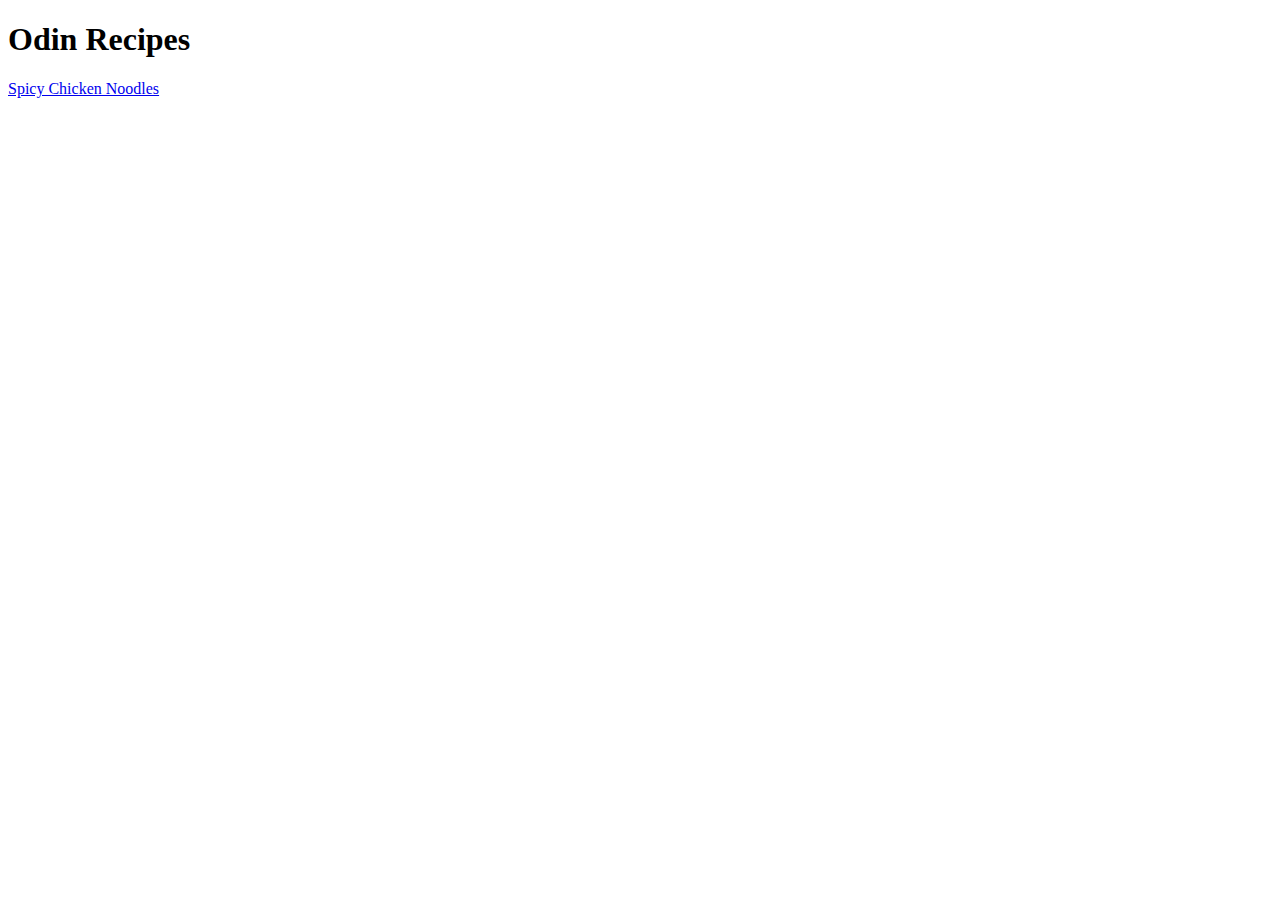
==== index.html @ 63b7c12d "Index page and Recipe added." ====
<!DOCTYPE html>
<html lang="en">
<head>
    <meta charset="UTF-8">
    <meta name="viewport" content="width=device-width, initial-scale=1.0">
    <title>Basic Recipes Website</title>
</head>

<body>
    <h1>Odin Recipes</h1>
    <a href="./recipes/spicynoodles.html">Spicy Chicken Noodles</a>
</body>
</html>
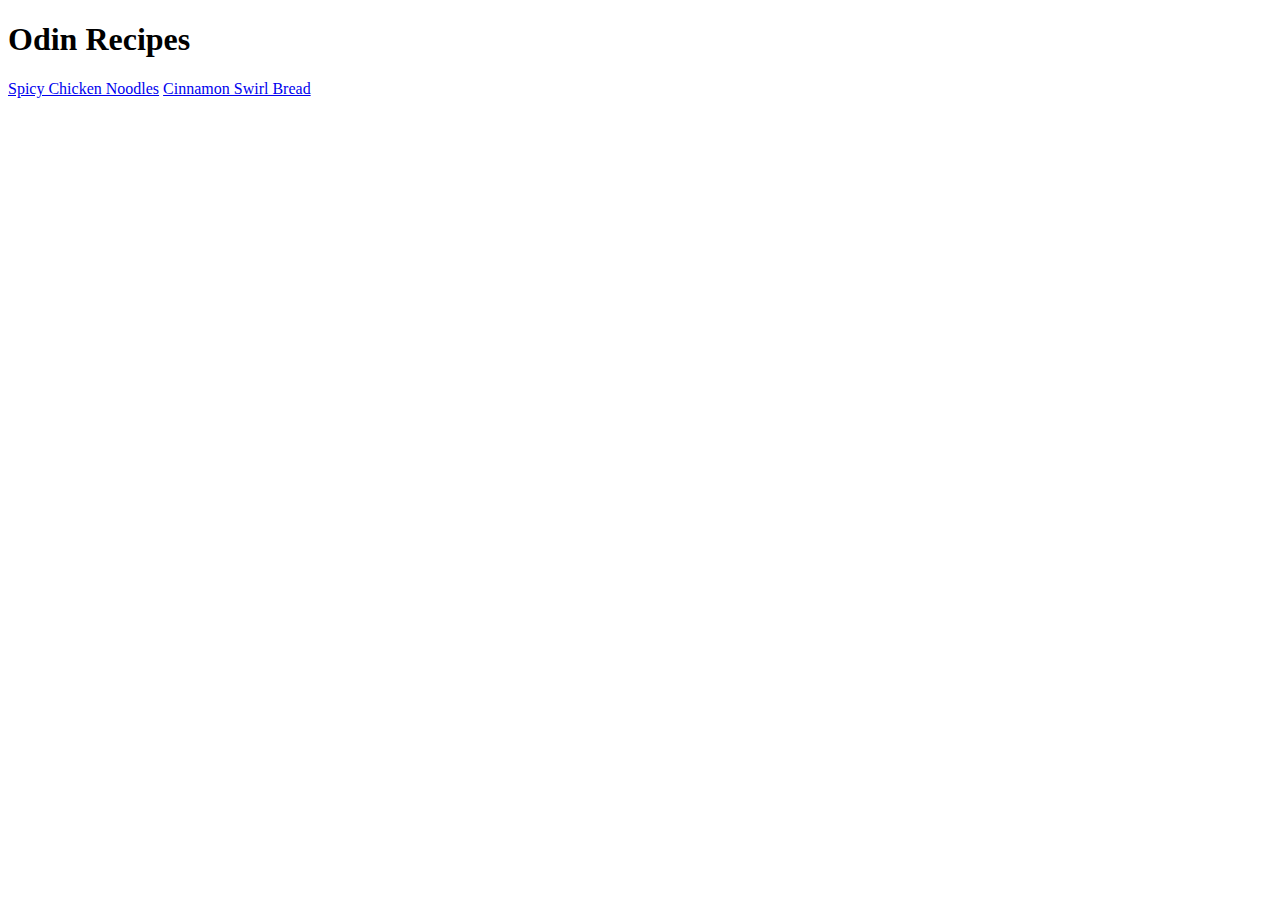
==== commit e79ed0d9: "Added new recipe Cinnamon Swirl Bread." ====
--- a/index.html
+++ b/index.html
@@ -9,5 +9,6 @@
 <body>
     <h1>Odin Recipes</h1>
     <a href="./recipes/spicynoodles.html">Spicy Chicken Noodles</a>
+    <a href="./recipes/cinnamonbread.html">Cinnamon Swirl Bread</a>
 </body>
 </html>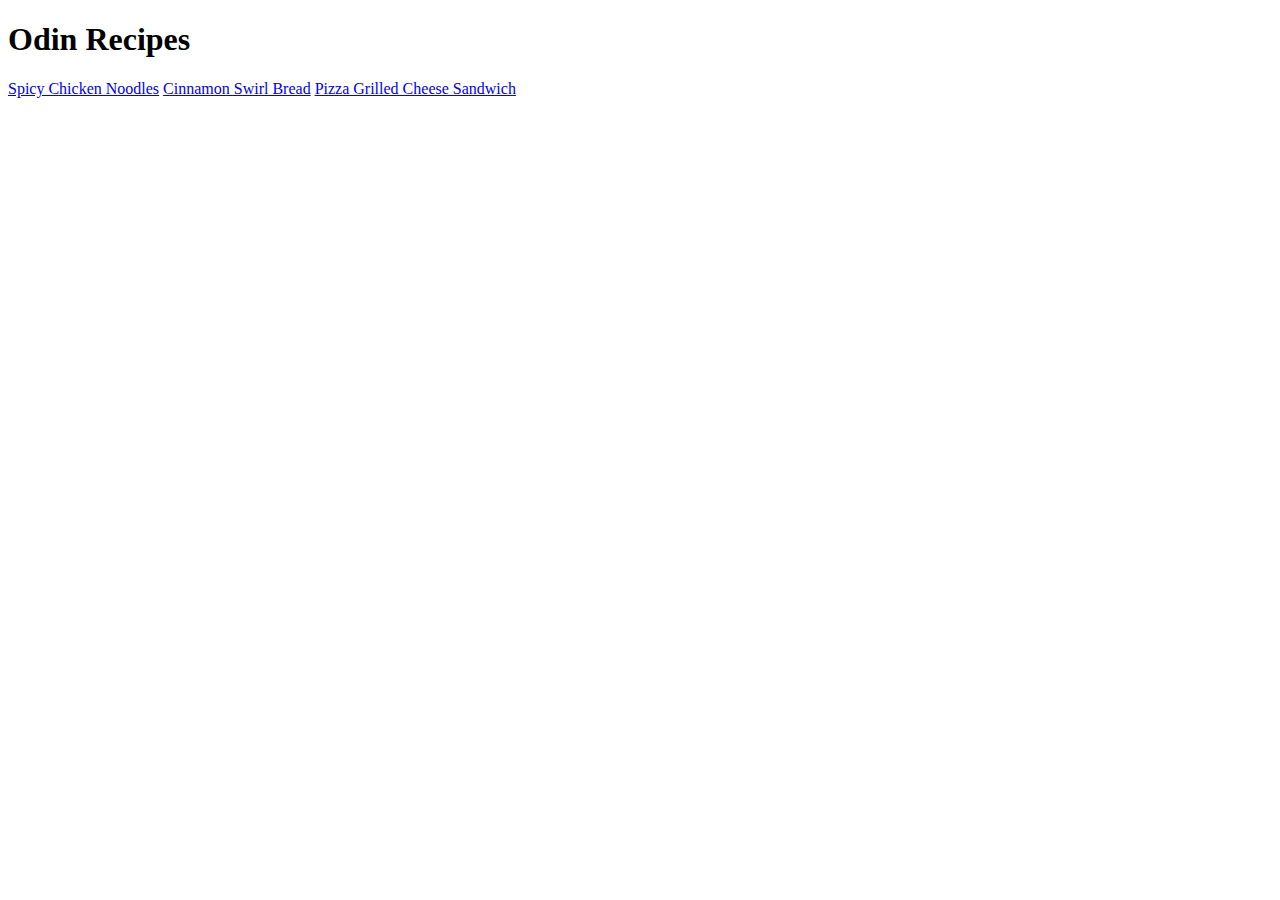
==== commit 97536815: "Added link to Pizza Grilled Cheese in index." ====
--- a/index.html
+++ b/index.html
@@ -10,5 +10,6 @@
     <h1>Odin Recipes</h1>
     <a href="./recipes/spicynoodles.html">Spicy Chicken Noodles</a>
     <a href="./recipes/cinnamonbread.html">Cinnamon Swirl Bread</a>
+    <a href="./recipes/grilledcheese.html">Pizza Grilled Cheese Sandwich</a>
 </body>
 </html>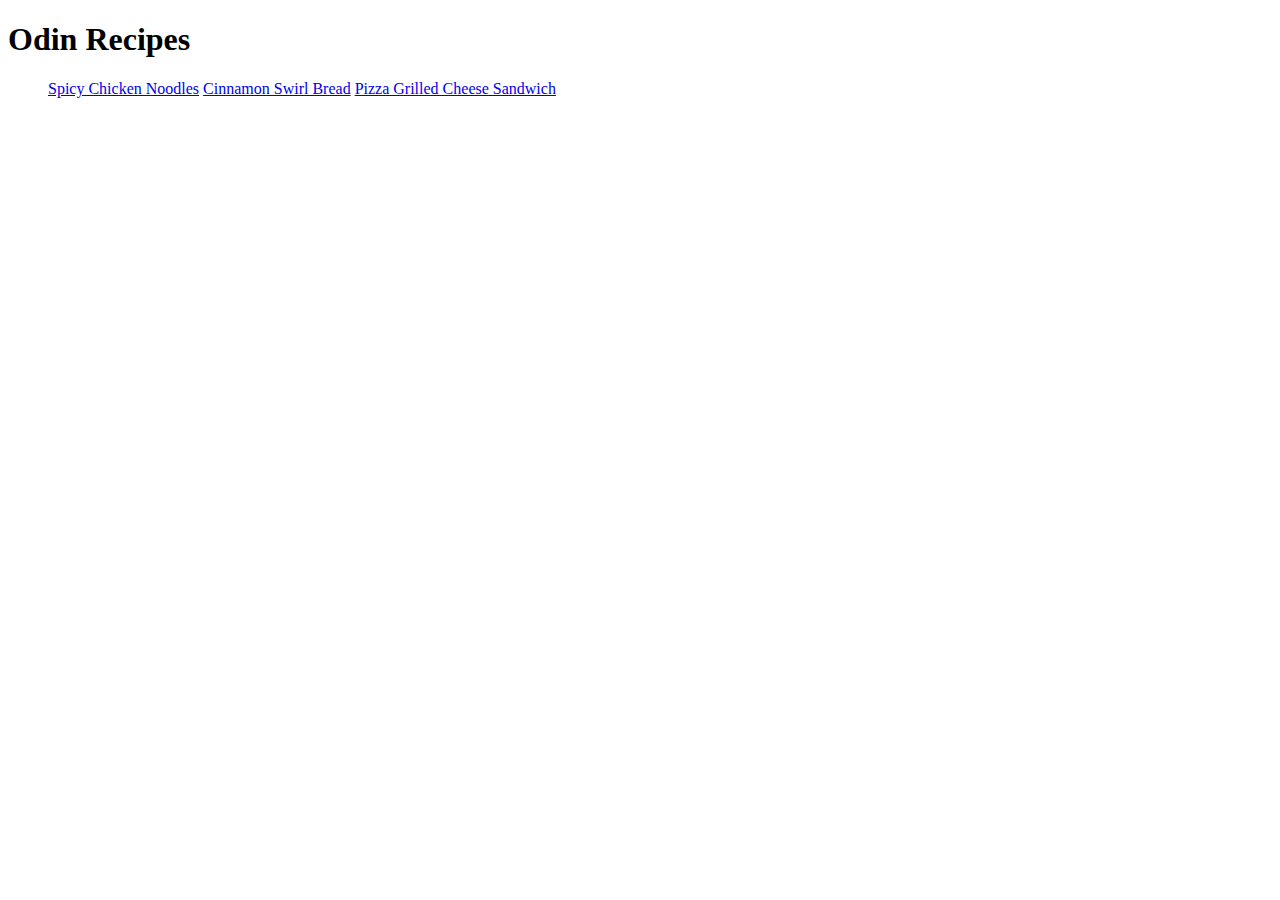
==== commit d953e56e: "Changed links to be in bullet points." ====
--- a/index.html
+++ b/index.html
@@ -8,8 +8,10 @@
 
 <body>
     <h1>Odin Recipes</h1>
-    <a href="./recipes/spicynoodles.html">Spicy Chicken Noodles</a>
-    <a href="./recipes/cinnamonbread.html">Cinnamon Swirl Bread</a>
-    <a href="./recipes/grilledcheese.html">Pizza Grilled Cheese Sandwich</a>
+    <ul>
+        <a href="./recipes/spicynoodles.html">Spicy Chicken Noodles</a>
+        <a href="./recipes/cinnamonbread.html">Cinnamon Swirl Bread</a>
+        <a href="./recipes/grilledcheese.html">Pizza Grilled Cheese Sandwich</a>
+    </ul>
 </body>
 </html>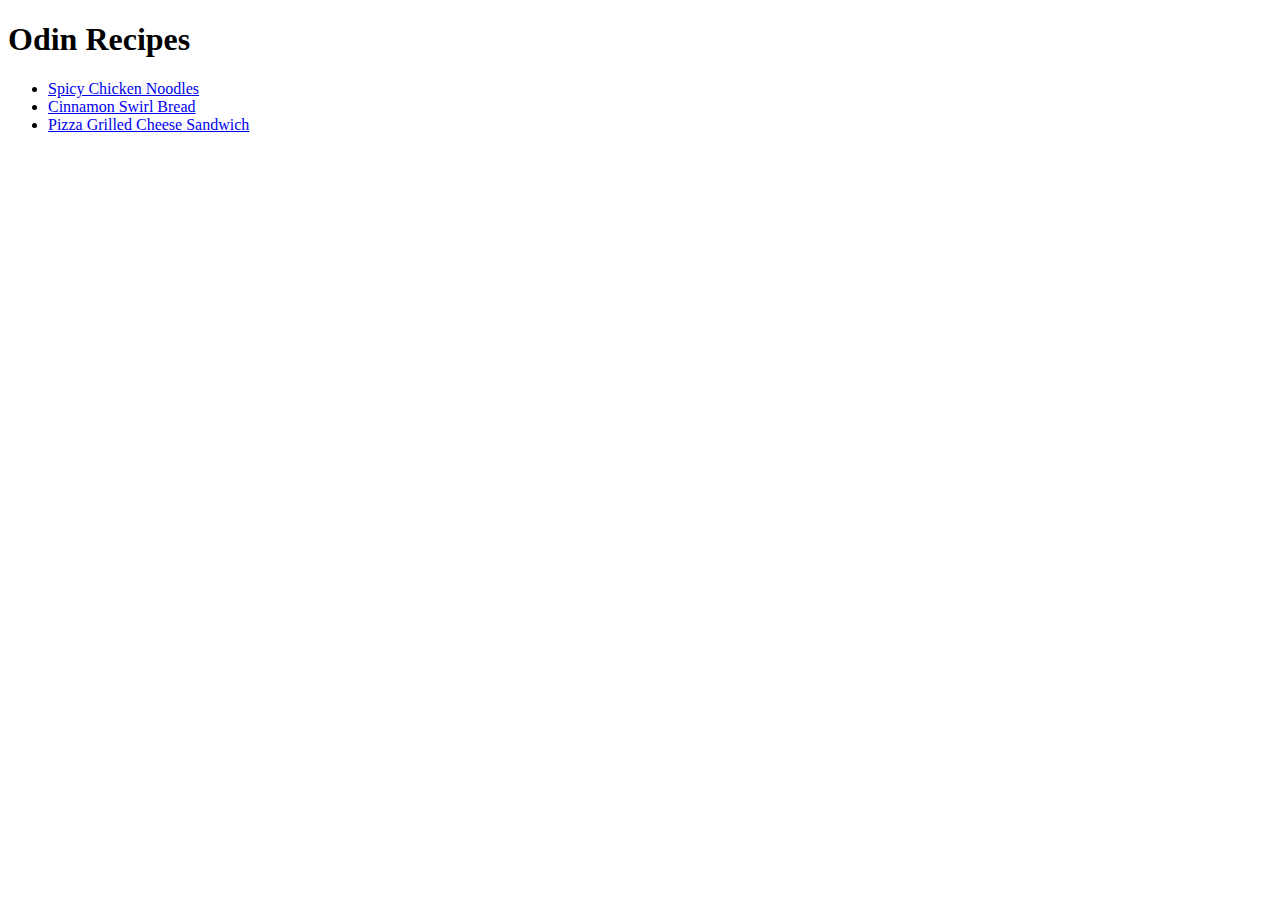
==== commit fdaa176d: "Fixed links not being in a list." ====
--- a/index.html
+++ b/index.html
@@ -9,9 +9,9 @@
 <body>
     <h1>Odin Recipes</h1>
     <ul>
-        <a href="./recipes/spicynoodles.html">Spicy Chicken Noodles</a>
-        <a href="./recipes/cinnamonbread.html">Cinnamon Swirl Bread</a>
-        <a href="./recipes/grilledcheese.html">Pizza Grilled Cheese Sandwich</a>
+        <li><a href="./recipes/spicynoodles.html">Spicy Chicken Noodles</a></li>
+        <li><a href="./recipes/cinnamonbread.html">Cinnamon Swirl Bread</a></li>
+        <li><a href="./recipes/grilledcheese.html">Pizza Grilled Cheese Sandwich</a></li>
     </ul>
 </body>
 </html>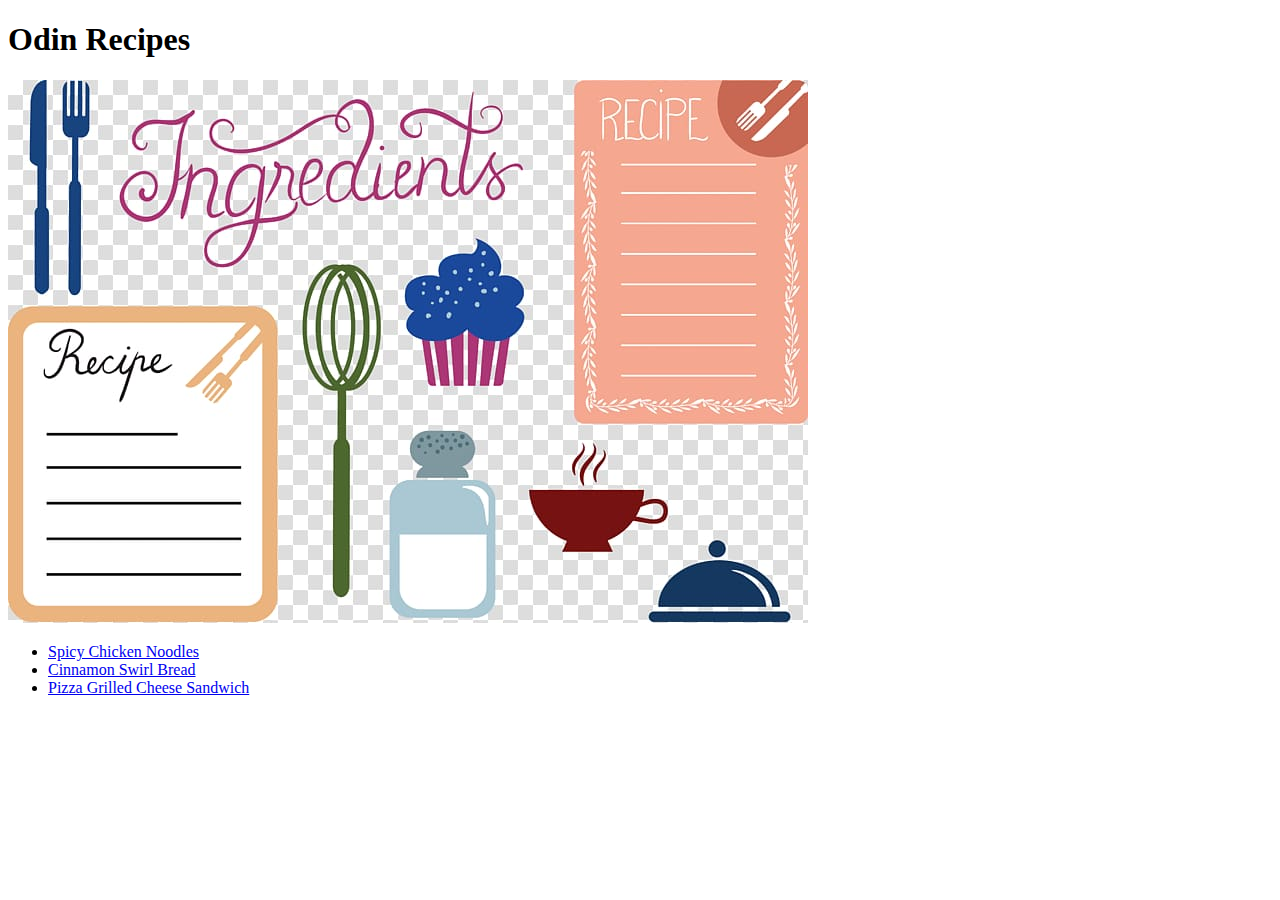
==== commit d25ab34b: "Added image for main page, and setup external CSS." ====
--- a/index.html
+++ b/index.html
@@ -4,14 +4,16 @@
     <meta charset="UTF-8">
     <meta name="viewport" content="width=device-width, initial-scale=1.0">
     <title>Basic Recipes Website</title>
+    <link rel="stylesheet" href="styles.css">
 </head>
 
 <body>
-    <h1>Odin Recipes</h1>
+    <div class="frontp"><h1>Odin Recipes</h1>
+    <img src="./images/recipes.jpg" alt="CLipart of recipes.">
     <ul>
         <li><a href="./recipes/spicynoodles.html">Spicy Chicken Noodles</a></li>
         <li><a href="./recipes/cinnamonbread.html">Cinnamon Swirl Bread</a></li>
         <li><a href="./recipes/grilledcheese.html">Pizza Grilled Cheese Sandwich</a></li>
-    </ul>
+    </ul></div>
 </body>
 </html>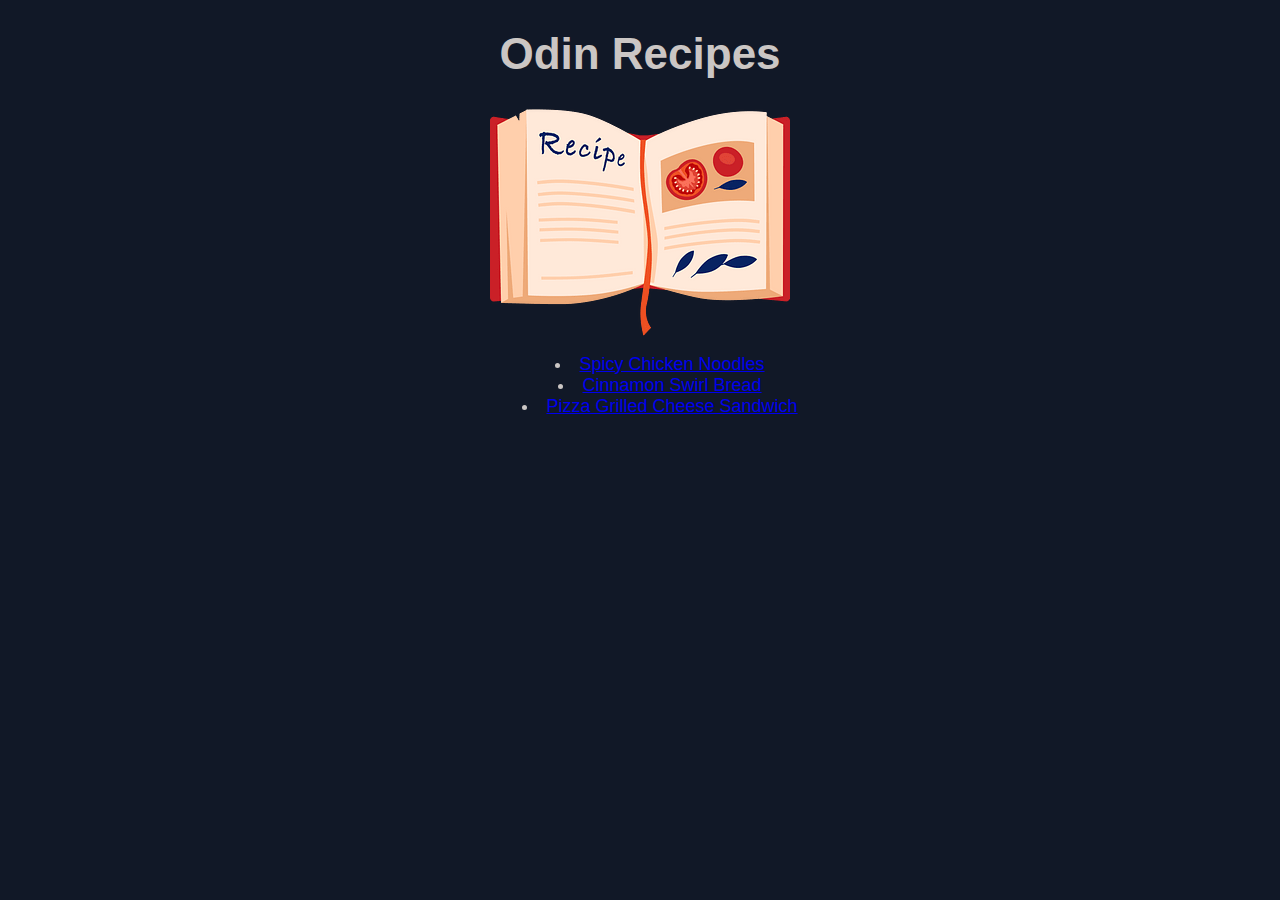
==== commit 3c44f163: "Swapped image and cleaned up the main page more." ====
--- a/index.html
+++ b/index.html
@@ -8,8 +8,9 @@
 </head>
 
 <body>
-    <div class="frontp"><h1>Odin Recipes</h1>
-    <img src="./images/recipes.jpg" alt="CLipart of recipes.">
+    <h1 id="head">Odin Recipes</h1>
+    <img src="./images/recipe.png" alt="Clipart of recipes." id="recipe">
+    <div class="frontp">
     <ul>
         <li><a href="./recipes/spicynoodles.html">Spicy Chicken Noodles</a></li>
         <li><a href="./recipes/cinnamonbread.html">Cinnamon Swirl Bread</a></li>
--- a/styles.css
+++ b/styles.css
@@ -0,0 +1,27 @@
+
+body {
+    background-color: rgb(17, 24, 39);
+    color: rgb(203, 198, 196);
+}
+
+#head {
+    font-family: "Roboto", sans-serif;
+    font-size: 44px;
+    font-weight: bolder;
+    text-align: center;
+}
+
+#recipe {
+    width: auto;
+    height: auto;
+    display: block;
+    margin-left: auto;
+    margin-right: auto;
+}
+
+.frontp {
+    font-family: "Roboto", sans-serif;
+    font-size: 18px;
+    text-align: center;
+    list-style-position: inside;
+}
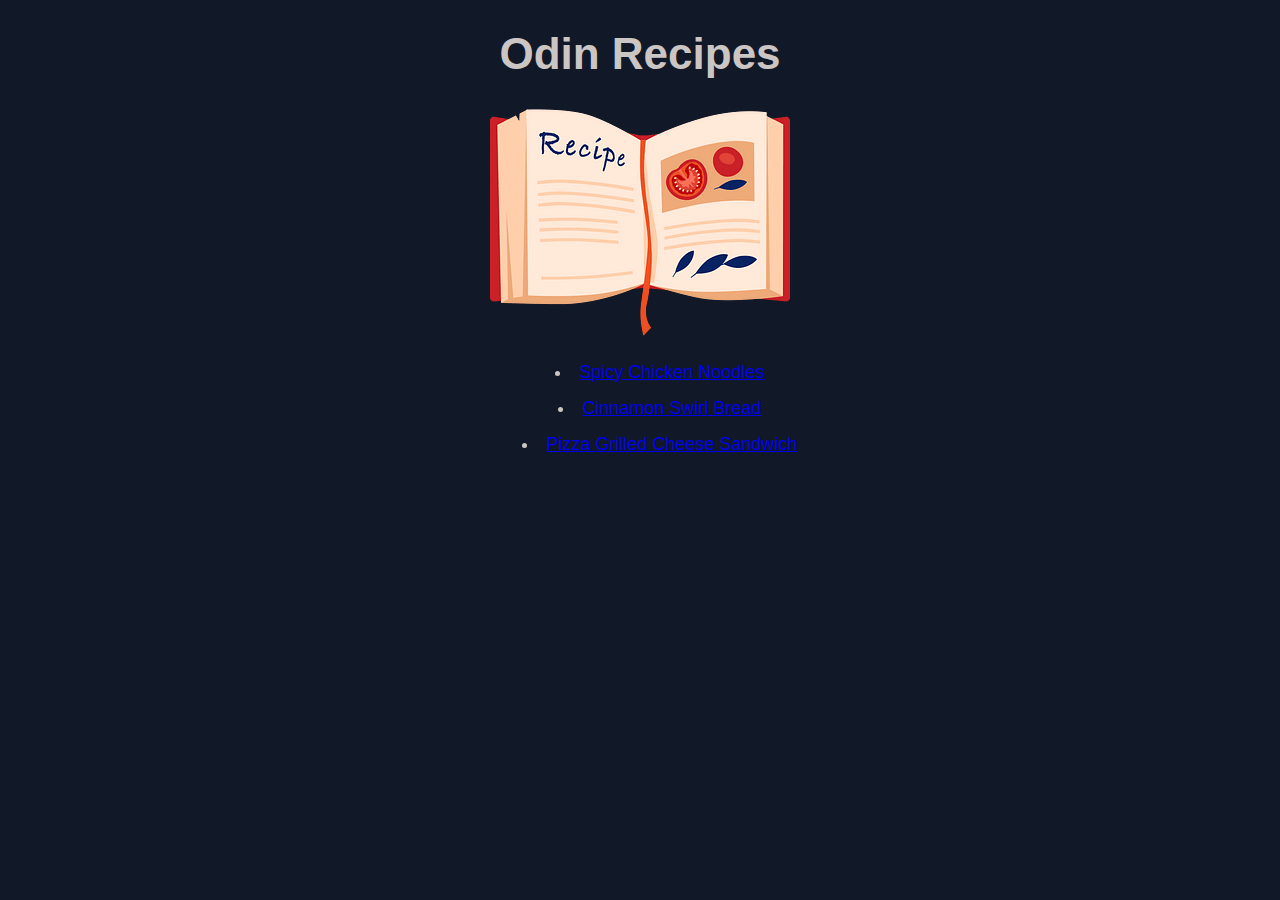
==== commit 1b51435b: "Added CSS to spicy chicken noodles." ====
--- a/index.html
+++ b/index.html
@@ -8,9 +8,9 @@
 </head>
 
 <body>
-    <h1 id="head">Odin Recipes</h1>
+    <h1 class="head">Odin Recipes</h1>
     <img src="./images/recipe.png" alt="Clipart of recipes." id="recipe">
-    <div class="frontp">
+    <div class="text front">
     <ul>
         <li><a href="./recipes/spicynoodles.html">Spicy Chicken Noodles</a></li>
         <li><a href="./recipes/cinnamonbread.html">Cinnamon Swirl Bread</a></li>
--- a/styles.css
+++ b/styles.css
@@ -4,7 +4,7 @@
     color: rgb(203, 198, 196);
 }
 
-#head {
+.head {
     font-family: "Roboto", sans-serif;
     font-size: 44px;
     font-weight: bolder;
@@ -19,7 +19,21 @@
     margin-right: auto;
 }
 
-.frontp {
+#noodle {
+    width: auto;
+    height: 310px;
+    display: block;
+    margin-left: auto;
+    margin-right: auto;
+}
+
+.text {
+    font-family: "Roboto", sans-serif;
+    font-size: 18px;
+    line-height: 2;
+}
+
+.text.front {
     font-family: "Roboto", sans-serif;
     font-size: 18px;
     text-align: center;
